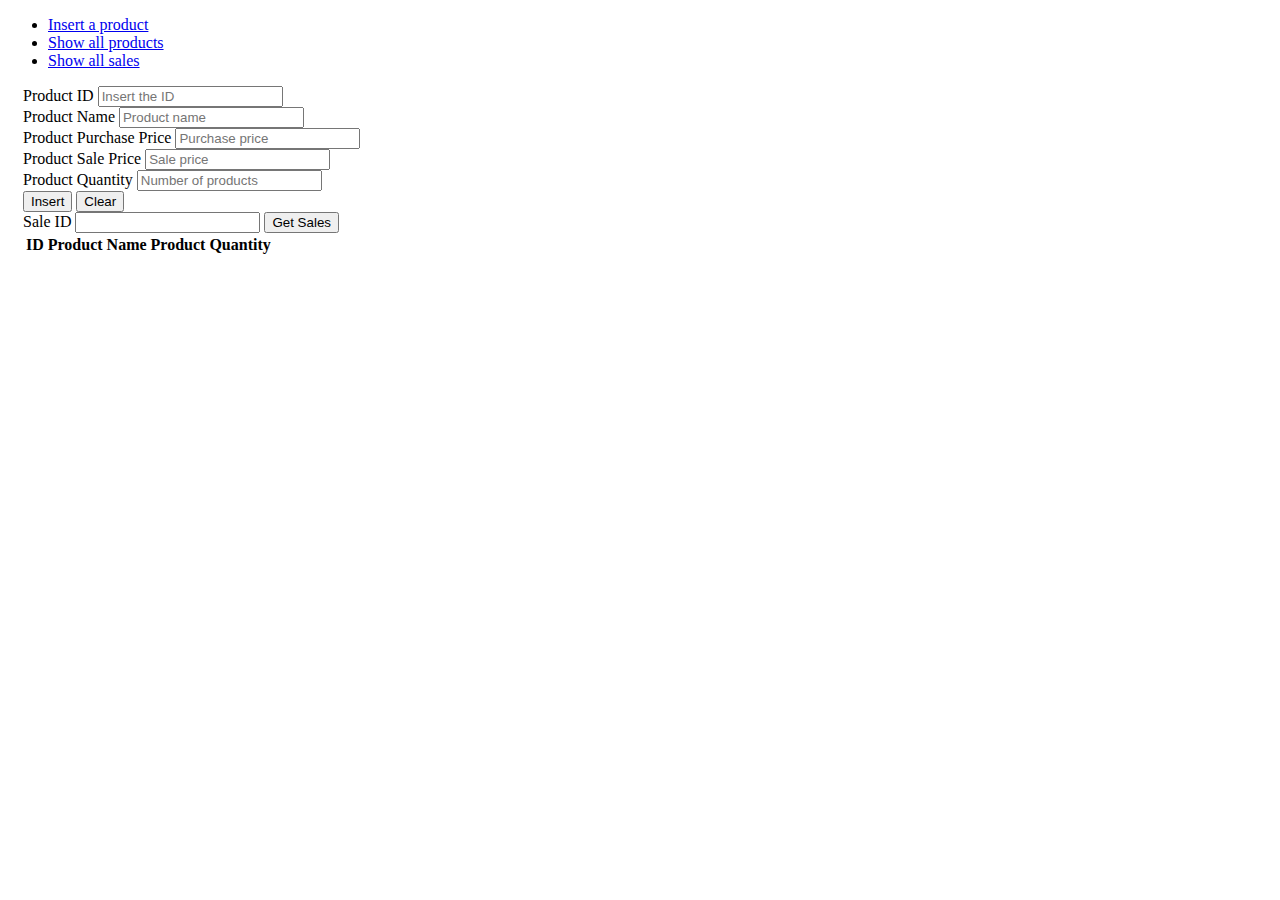
==== web/realrestclient/inventory.html @ da15531b "Merge branch 'feature/client-work' of https://github.com/kikemarquez8/restwebapp into feature/client" ====
<!DOCTYPE html>
<html ng-app="angularApp">
<head lang="en">
	<meta charset="UTF-8">
	<title></title>
	<script src="libs/angular/angular.min.js"></script>
	<script src="libs/jquery/dist/jquery.min.js"></script>
	<script src="libs/bootstrap/dist/js/bootstrap.min.js"></script>
	<script src="controller/inventoryController.js"></script>
	<link rel="stylesheet" href="libs/bootstrap/dist/css/bootstrap.min.css"/>
</head>
<body ng-controller="InventoryController">


<ul class="nav nav-tabs">
	<li class="active">
		<a href="#" onclick="changeTab(this)" id="tab0">Insert a product</a>
	</li>
	<li>
		<a href="#" onclick="changeTab(this)" id="tab1">Show all products</a>
	</li>
	<li>
		<a href="#" onclick="changeTab(this)" id="tab2">Show all sales</a>
	</li>
</ul>


<form role="form" style="width: 500px; margin-left: 15px" id="form0">
	<div class="form-group">
		<label for="id">Product ID</label>
		<input ng-model="id" class="form-control" type="number" id="id" ng-blur="testID(this)"
			   placeholder="Insert the ID"/>
	</div>
	<div class="form-group">
		<label for="name">Product Name</label>
		<input ng-model="na" class="form-control" type="text" id="name"
			   placeholder="Product name"/>
	</div>
	<div class="form-group">
		<label for="purchasePrice">Product Purchase Price</label>
		<input ng-model="pp" class="form-control" type="text" id="purchasePrice"
			   placeholder="Purchase price"/>
	</div>
	<div class="form-group">
		<label for="salePrice">Product Sale Price</label>
		<input ng-model="sp" class="form-control" type="text" id="salePrice"
			   placeholder="Sale price"/>
	</div>
	<div class="form-group">
		<label for="quantity">Product Quantity</label>
		<input ng-model="qt" class="form-control" type="number" id="quantity"
			   placeholder="Number of products"/>
	</div>
	<div class="btn-toolbar">
		<button type="submit" class="btn btn-primary" ng-click="sendProduct()">Insert</button>
		<button type="submit" class="btn btn-info" ng-click="clearField()">Clear</button>
	</div>
</form>

<form style="width:400px;margin-left: 15px" id="form2">
	<div>
		<label for="saleid">Sale ID</label>
		<input ng-model="saleid" class="form-control" type="number" id="saleid"/>
		<button type="submit" class="btn btn-primary" ng-click="getSales()">Get Sales</button>
		<div class="table-responsive">
			<table class="table">
				<caption id="namesale"></caption>
				<thead>
					<tr>
						<th>ID Product</th>
						<th>Name Product</th>
						<th>Quantity</th>
					</tr>
				</thead>
			</table>
		</div>
	</div>
</form>

<form role="form" style="width: 500px; margin-left: 15px; visibility: hidden" id="form1">
	<div class="btn-toolbar">
		<button type="submit" class="btn btn-primary" ng-click="sendProduct()">Insert</button>
		<button type="submit" class="btn btn-info" ng-click="clearField()">Clear</button>
	</div>
</form>

<script>
	var tabContents = [];
	var forms = document.querySelectorAll("form");

	for (var i = 0; i < forms.length; i++) {
		tabContents.push(forms[i]);
	}

	var changeTab = function (source) {
		var as = document.querySelectorAll("a");
		var currentForms = document.querySelectorAll("form");

		for (var i = 0; i < currentForms.length; i++) {
			document.body.removeChild(currentForms[i]);
		}

		for (var a in as) {
			if (as.hasOwnProperty(a) && a !== "length") {
				if (as[a].id !== source.id) {
					as[a].parentElement.className = "";

				}
				else {
					as[a].parentElement.className = "active";
					tabContents[a].style.visibility = "visible";
					document.body.appendChild(tabContents[a]);
				}
			}
		}
	};
</script>
</body>
</html>
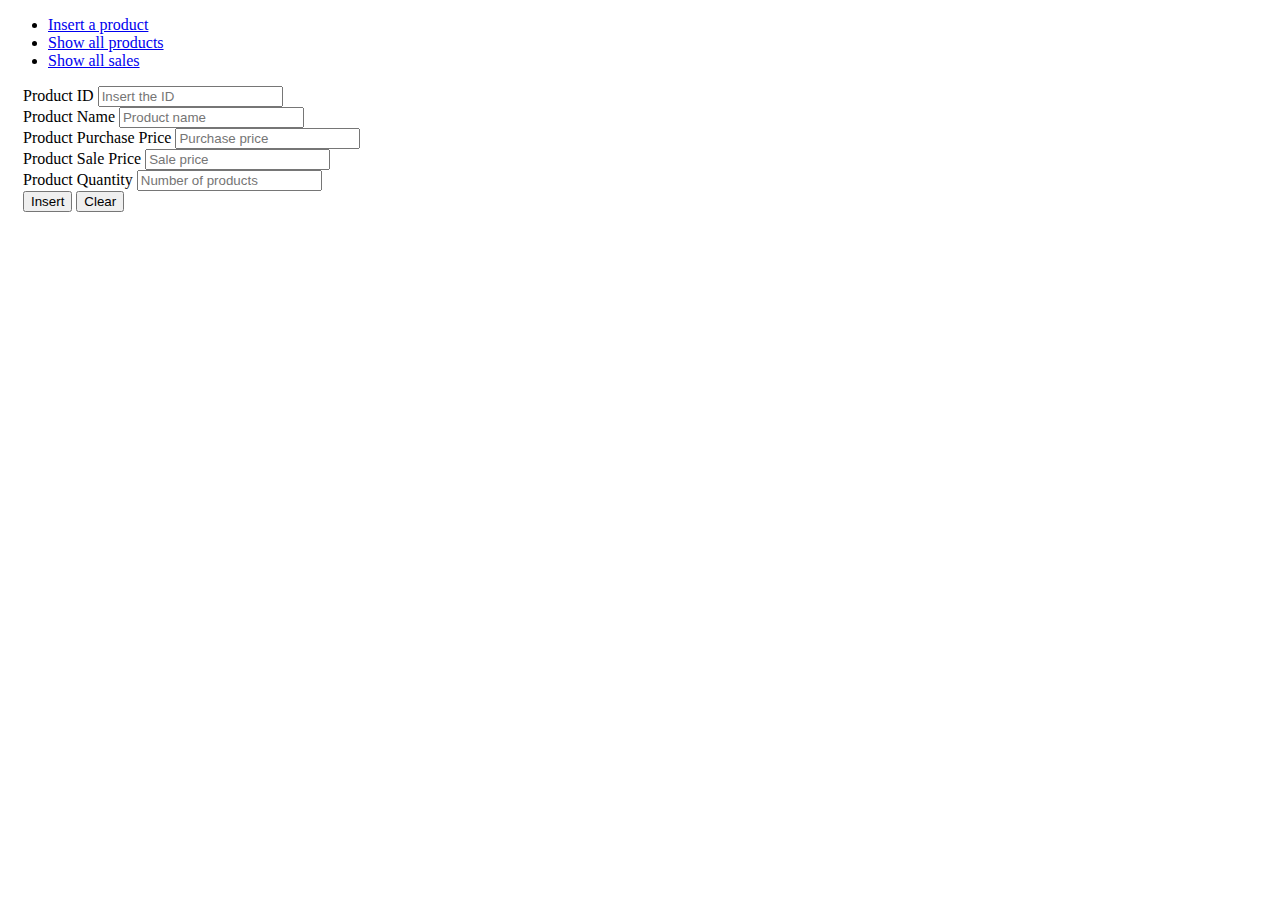
==== commit 95c4508b: "finished getSales" ====
--- a/web/realrestclient/inventory.html
+++ b/web/realrestclient/inventory.html
@@ -57,30 +57,30 @@
 	</div>
 </form>
 
-<form style="width:400px;margin-left: 15px" id="form2">
-	<div>
-		<label for="saleid">Sale ID</label>
-		<input ng-model="saleid" class="form-control" type="number" id="saleid"/>
-		<button type="submit" class="btn btn-primary" ng-click="getSales()">Get Sales</button>
-		<div class="table-responsive">
-			<table class="table">
-				<caption id="namesale"></caption>
-				<thead>
-					<tr>
-						<th>ID Product</th>
-						<th>Name Product</th>
-						<th>Quantity</th>
-					</tr>
-				</thead>
-			</table>
-		</div>
-	</div>
-</form>
-
 <form role="form" style="width: 500px; margin-left: 15px; visibility: hidden" id="form1">
 	<div class="btn-toolbar">
 		<button type="submit" class="btn btn-primary" ng-click="sendProduct()">Insert</button>
 		<button type="submit" class="btn btn-info" ng-click="clearField()">Clear</button>
+	</div>
+</form>
+
+<form role="form" style="width:400px; visibility: hidden; margin-left: 15px" id="form2">
+	<div>
+		<label for="saleid">Sale ID</label>
+		<input ng-model="saleid" class="form-control" type="number" id="saleid"/><br/>
+		<button type="submit" class="btn btn-primary" ng-click="getSales()">Get Sales</button>
+		<div class="table-responsive">
+			<table class="table">
+				<caption id="namesale" style="font-weight: bold"></caption>
+				<thead>
+				<tr>
+					<th>ID Product</th>
+					<th>Name Product</th>
+					<th>Quantity</th>
+				</tr>
+				</thead>
+			</table>
+		</div>
 	</div>
 </form>
 
